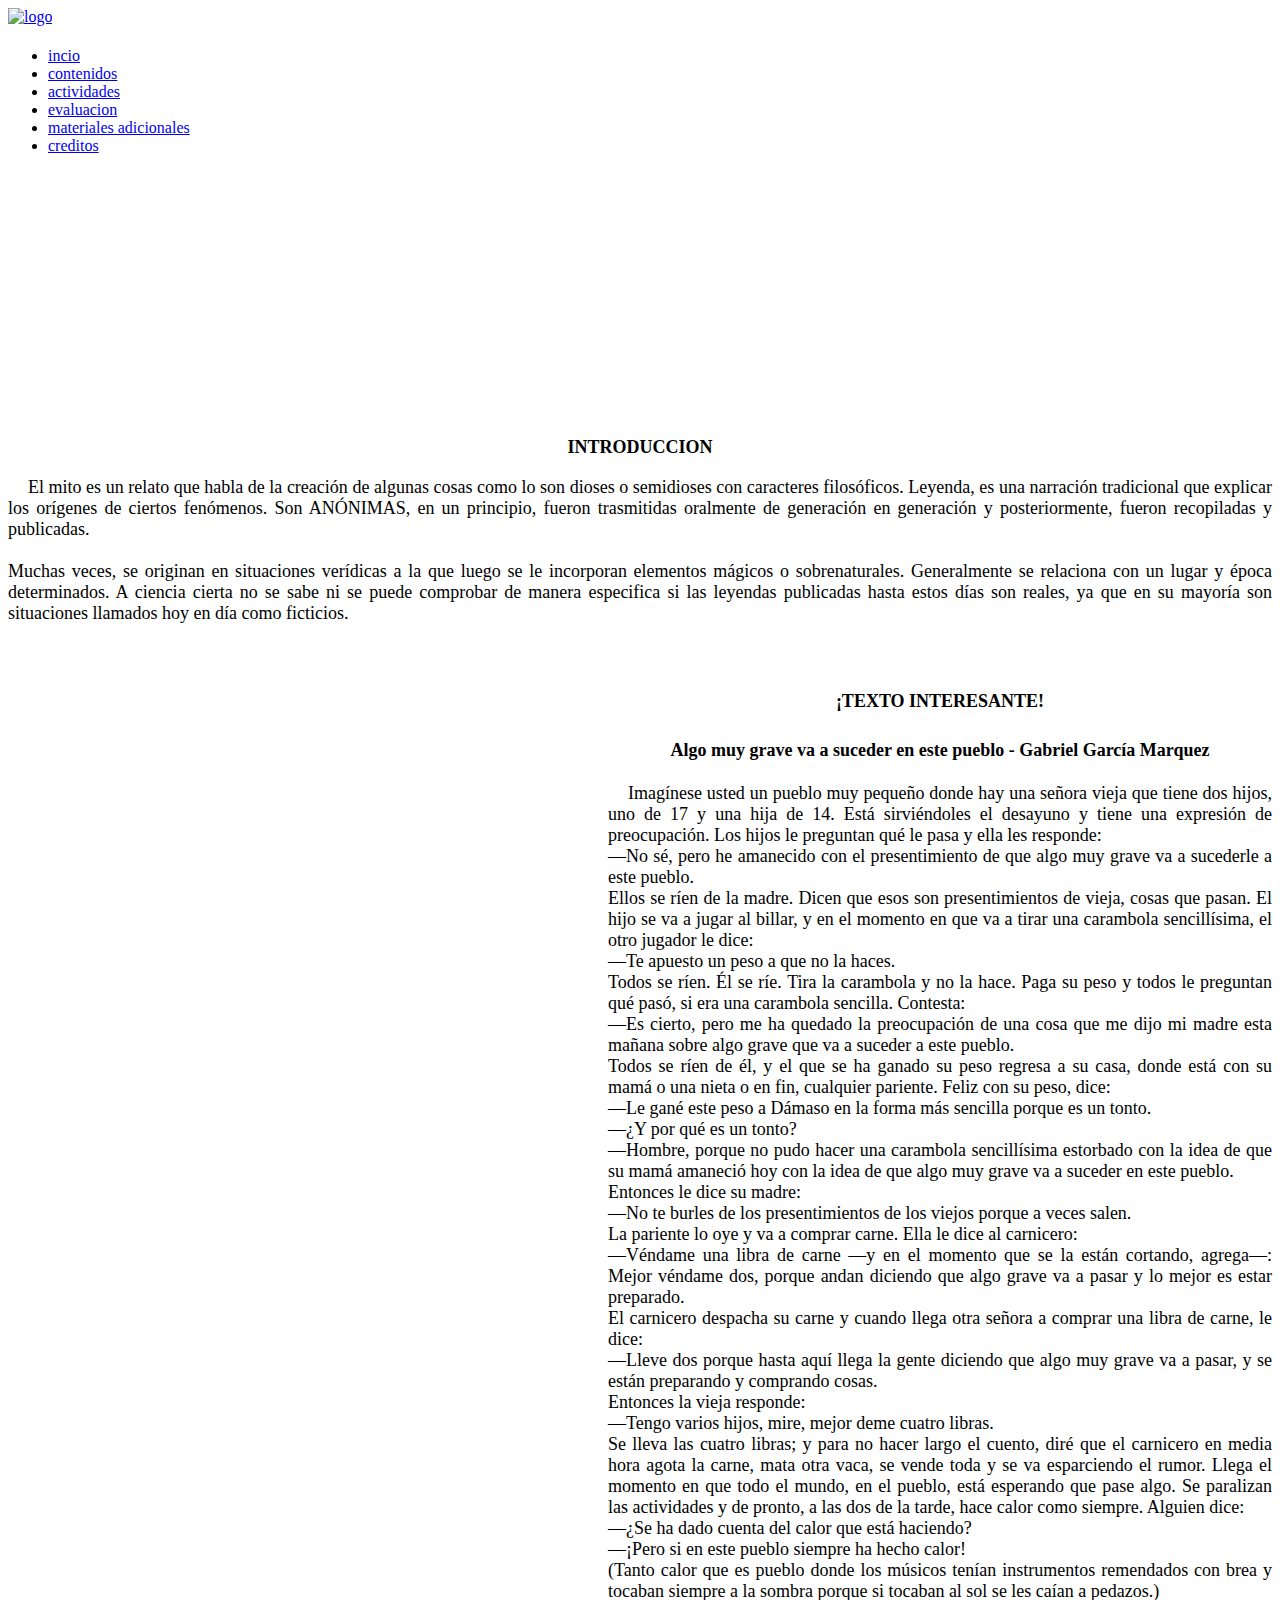
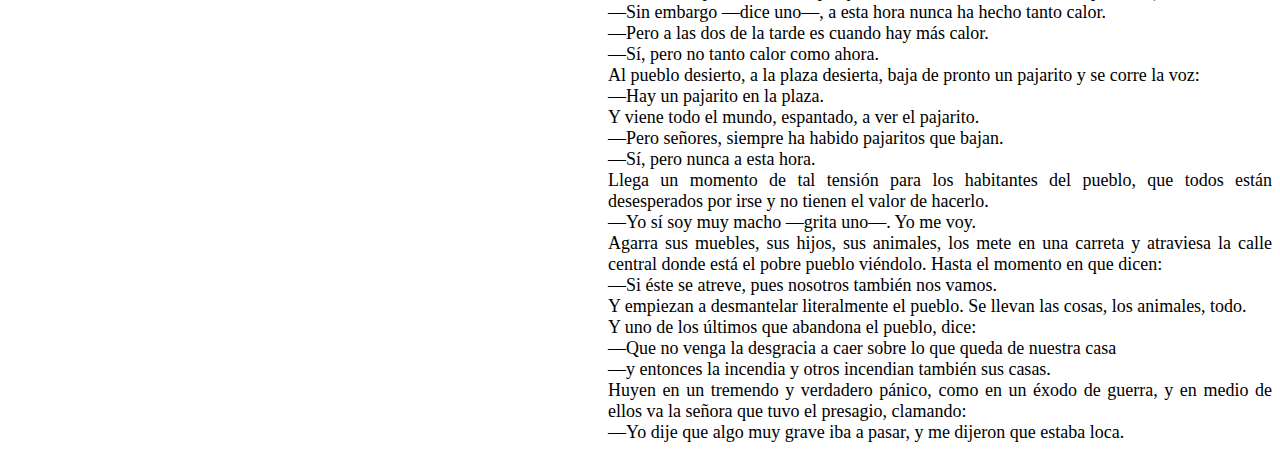
==== ovahtml5/index.html @ f712a028 "agregando css" ====
<!DOCTYPE html>
<html lang="en">
<head>
    <meta charset="UTF-8">
    <meta http-equiv="X-UA-Compatible" content="IE=edge">
    <meta name="viewport" content="width=device-width, initial-scale=1.0">
    <title>HABLEMOS DE CULTURA</title>
    <link rel="icon" href="http://assets.stickpng.com/thumbs/580b585b2edbce24c47b276e.png">
    <link rel="stylesheet" href="C:\Users\usuario\Documents\GitHub\Reda_Mitos-y-Leyendas\ovahtml5\css\estilos index.css">
    <link href="https://fonts.googleapis.com/css2?family=Londrina+Solid:wght@300&display=swap" rel="stylesheet">
    <link href="https://fonts.googleapis.com/css2?family=Akaya+Kanadaka&display=swap" rel="stylesheet">
    <link rel="preconnect" href="https://fonts.gstatic.com">
    <link href="https://fonts.googleapis.com/css2?family=Creepster&display=swap" rel="stylesheet"> 
    <link rel="preconnect" href="https://fonts.gstatic.com">
    <link href="https://fonts.googleapis.com/css2?family=Annie+Use+Your+Telescope&display=swap" rel="stylesheet">

</head>
<body>
    <header>
        <section id="logo">
           <a href="index.html"><img src="C:\Users\usuario\Documents\GitHub\Reda_Mitos-y-Leyendas\ovahtml5\imagenes\titulo-5.png" alt="logo" width="37%" ></a> 
        </section>
    </header>
    <nav id="nav">
        <ul id="menu1">
           <section id="titulo">
            <h1></h1>
           </section> 
            <li><a href="./index.html">incio</a></li>
            <li><a href="./contenidos.html">contenidos</a></li>
            <li><a href="./actividades.html">actividades</a></li>
            <li><a href="./evaluacion.html">evaluacion</a></li>
            <li><a href="./materialesadicionales.html">materiales adicionales</a></li>
            <li><a href="./creditos.html">creditos</a></li>
        </ul>
    </nav> 
    <br>
    <pre>

    </pre>
    <pre>
        <pre>
            <pre>

            </pre>
        </pre>
    </pre>
<h3 style="text-align: center;"><font size="4" >INTRODUCCION</font></h3>
<p style="text-align: justify; color:black; text-indent: 20px;"><font size="4,5">
El mito es un relato que habla de la creación de algunas 
cosas como lo son dioses o semidioses con caracteres 
filosóficos. Leyenda, es una narración tradicional que 
explicar los orígenes de ciertos fenómenos. Son ANÓNIMAS, 
en un principio, fueron trasmitidas oralmente de generación 
en generación y posteriormente, fueron recopiladas y publicadas. 
<br>
<br>
Muchas veces, se originan en situaciones verídicas a la que 
luego se le incorporan elementos mágicos o sobrenaturales. 
Generalmente se relaciona con un lugar y época determinados. 
A ciencia cierta no se sabe ni se puede comprobar de manera 
especifica si las leyendas publicadas hasta estos días son 
reales, ya que en su mayoría son situaciones llamados hoy 
en día como ficticios.</p>
<br>
<h2 style="text-align: center; margin-left: 600px;"><font size="4" > ¡TEXTO INTERESANTE!</font></h2>
<h3 style="text-align: center; color:black; margin-left: 600px;"><font size="4,5">
Algo muy grave va a suceder en este pueblo - Gabriel García Marquez
</h3>
<PRE>
</PRE>
<p  style="text-align: justify; color:black; text-indent: 20px; margin-left: 600px;"><font size="4,5"></font>
  Imagínese usted un pueblo muy pequeño donde hay una señora vieja que tiene dos hijos, uno de 17 y una hija de 14. Está sirviéndoles el desayuno y tiene una expresión de preocupación. Los hijos le preguntan qué le pasa y ella les responde: <br>
—No sé, pero he amanecido con el presentimiento de que algo muy grave va a sucederle a este pueblo. <br>
Ellos se ríen de la madre. Dicen que esos son presentimientos de vieja, cosas que pasan. El hijo se va a jugar al billar, y en el momento en que va a tirar una carambola sencillísima, el otro jugador le dice: <br>
—Te apuesto un peso a que no la haces. <br>
Todos se ríen. Él se ríe. Tira la carambola y no la hace. Paga su peso y todos le preguntan qué pasó, si era una carambola sencilla. Contesta: <br>
—Es cierto, pero me ha quedado la preocupación de una cosa que me dijo mi madre esta mañana sobre algo grave que va a suceder a este pueblo. <br>
Todos se ríen de él, y el que se ha ganado su peso regresa a su casa, donde está con su mamá o una nieta o en fin, cualquier pariente. Feliz con su peso, dice: <br>
—Le gané este peso a Dámaso en la forma más sencilla porque es un tonto. <br>
—¿Y por qué es un tonto? <br>
—Hombre, porque no pudo hacer una carambola sencillísima estorbado con la idea de que su mamá amaneció hoy con la idea de que algo muy grave va a suceder en este pueblo. <br>
Entonces le dice su madre: <br>
—No te burles de los presentimientos de los viejos porque a veces salen. <br>
La pariente lo oye y va a comprar carne. Ella le dice al carnicero: <br>
—Véndame una libra de carne —y en el momento que se la están cortando, agrega—: Mejor véndame dos, porque andan diciendo que algo grave va a pasar y lo mejor es estar preparado. <br>
El carnicero despacha su carne y cuando llega otra señora a comprar una libra de carne, le dice: <br>
—Lleve dos porque hasta aquí llega la gente diciendo que algo muy grave va a pasar, y se están preparando y comprando cosas. <br>
Entonces la vieja responde: <br>
—Tengo varios hijos, mire, mejor deme cuatro libras. <br>
Se lleva las cuatro libras; y para no hacer largo el cuento, diré que el carnicero en media hora agota la carne, mata otra vaca, se vende toda y se va esparciendo el rumor. Llega el momento en que todo el mundo, en el pueblo, está esperando que pase algo. Se paralizan las actividades y de pronto, a las dos de la tarde, hace calor como siempre. Alguien dice: <br>
—¿Se ha dado cuenta del calor que está haciendo? <br>
—¡Pero si en este pueblo siempre ha hecho calor! <br>
(Tanto calor que es pueblo donde los músicos tenían instrumentos remendados con brea y tocaban siempre a la sombra porque si tocaban al sol se les caían a pedazos.) <br>
—Sin embargo —dice uno—, a esta hora nunca ha hecho tanto calor. <br>
—Pero a las dos de la tarde es cuando hay más calor. <br>
—Sí, pero no tanto calor como ahora. <br>
Al pueblo desierto, a la plaza desierta, baja de pronto un pajarito y se corre la voz: <br>
—Hay un pajarito en la plaza. <br>
Y viene todo el mundo, espantado, a ver el pajarito. <br>
—Pero señores, siempre ha habido pajaritos que bajan. <br>
—Sí, pero nunca a esta hora. <br>
Llega un momento de tal tensión para los habitantes del pueblo, que todos están desesperados por irse y no tienen el valor de hacerlo. <br>
—Yo sí soy muy macho —grita uno—. Yo me voy. <br>
Agarra sus muebles, sus hijos, sus animales, los mete en una carreta y atraviesa la calle central donde está el pobre pueblo viéndolo. Hasta el momento en que dicen: <br>
—Si éste se atreve, pues nosotros también nos vamos. <br>
Y empiezan a desmantelar literalmente el pueblo. Se llevan las cosas, los animales, todo. <br>
Y uno de los últimos que abandona el pueblo, dice: <br>
—Que no venga la desgracia a caer sobre lo que queda de nuestra casa <br>
—y entonces la incendia y otros incendian también sus casas. <br>
Huyen en un tremendo y verdadero pánico, como en un éxodo de guerra, y en medio de ellos va la señora que tuvo el presagio, clamando: <br>
—Yo dije que algo muy grave iba a pasar, y me dijeron que estaba loca. <br>


</body>

</html>
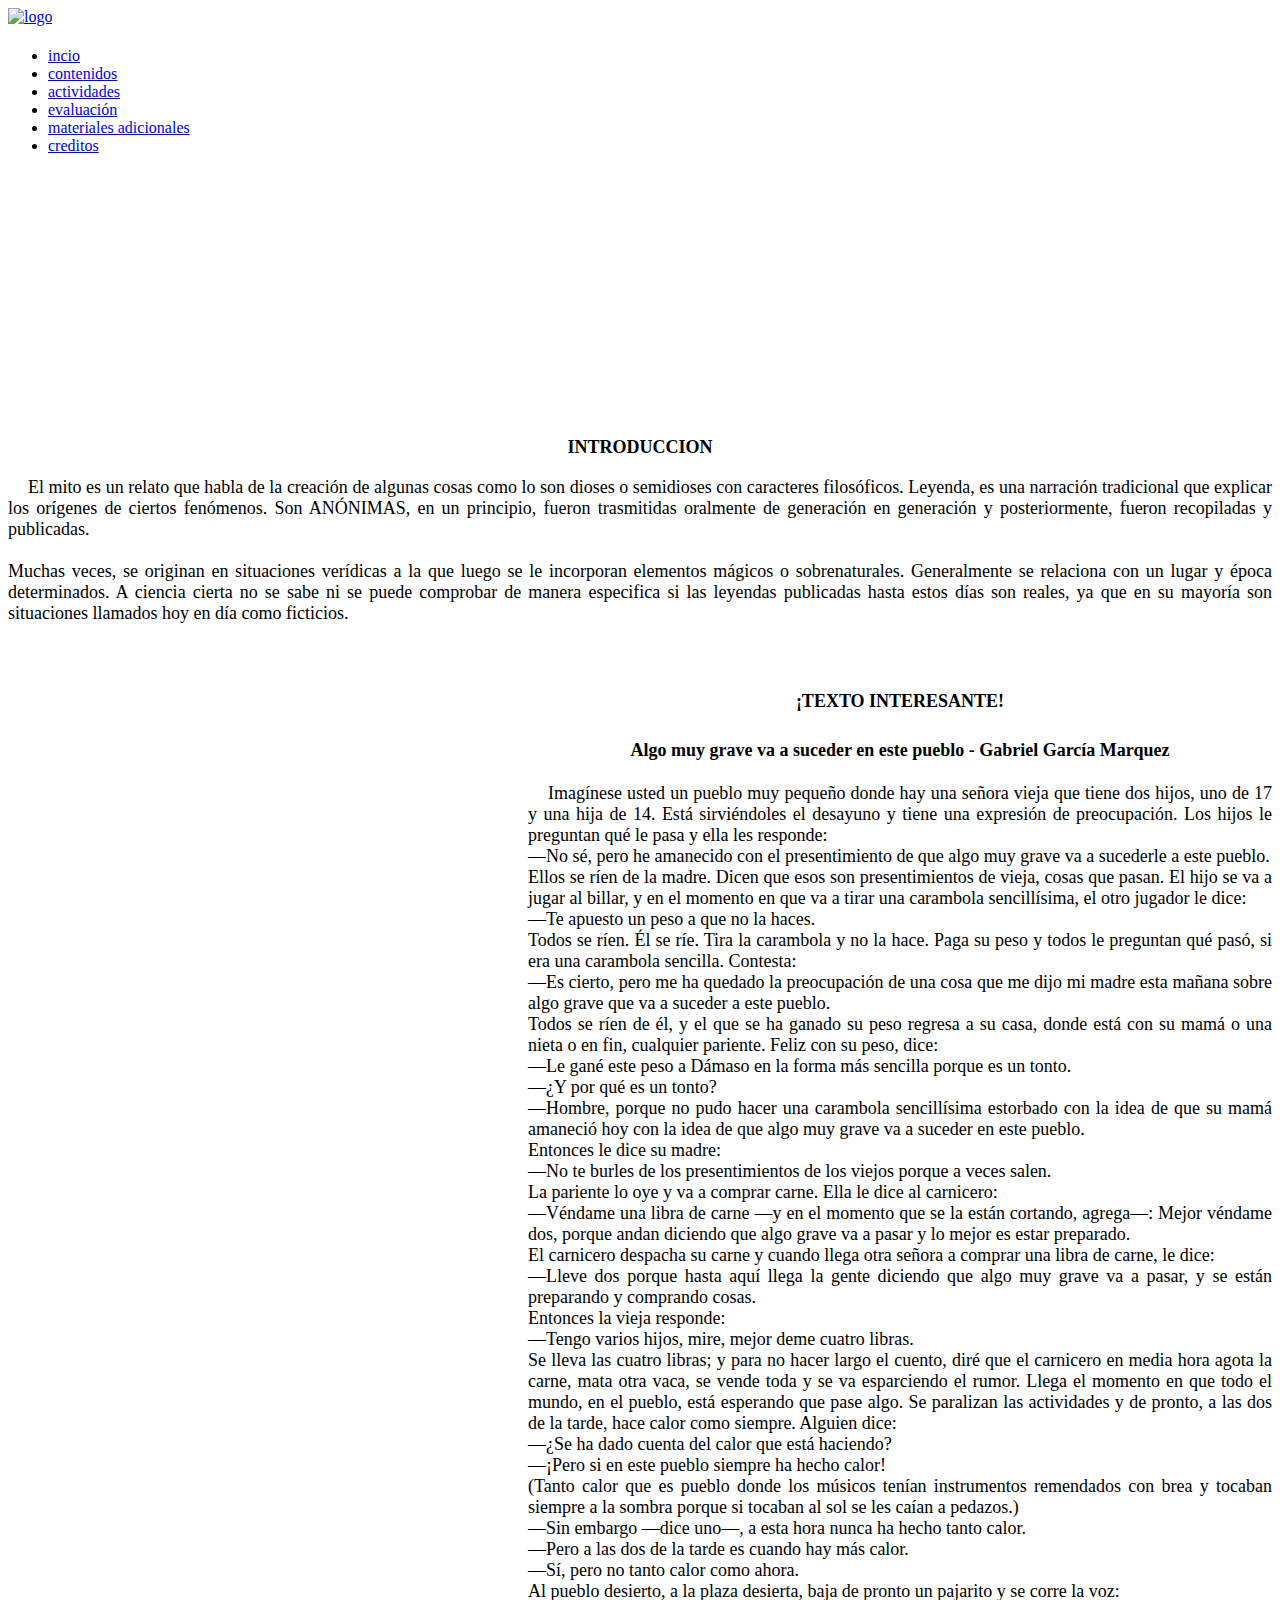
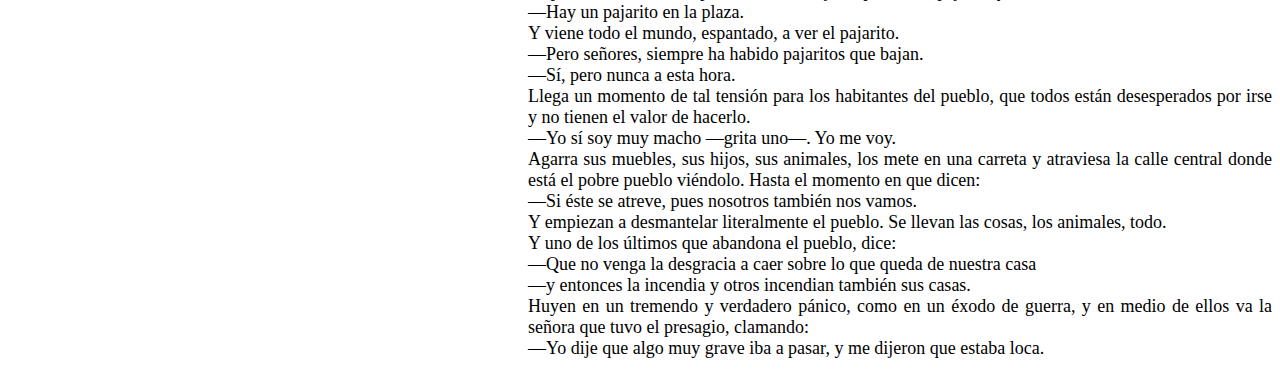
==== commit cf92ad66: "css" ====
--- a/ovahtml5/index.html
+++ b/ovahtml5/index.html
@@ -13,7 +13,8 @@
     <link href="https://fonts.googleapis.com/css2?family=Creepster&display=swap" rel="stylesheet"> 
     <link rel="preconnect" href="https://fonts.gstatic.com">
     <link href="https://fonts.googleapis.com/css2?family=Annie+Use+Your+Telescope&display=swap" rel="stylesheet">
-
+    <link rel="preconnect" href="https://fonts.gstatic.com">
+<link href="https://fonts.googleapis.com/css2?family=Reggae+One&display=swap" rel="stylesheet">
 </head>
 <body>
     <header>
@@ -29,7 +30,7 @@
             <li><a href="./index.html">incio</a></li>
             <li><a href="./contenidos.html">contenidos</a></li>
             <li><a href="./actividades.html">actividades</a></li>
-            <li><a href="./evaluacion.html">evaluacion</a></li>
+            <li><a href="./evaluacion.html">evaluación</a></li>
             <li><a href="./materialesadicionales.html">materiales adicionales</a></li>
             <li><a href="./creditos.html">creditos</a></li>
         </ul>
@@ -63,13 +64,13 @@
 reales, ya que en su mayoría son situaciones llamados hoy 
 en día como ficticios.</p>
 <br>
-<h2 style="text-align: center; margin-left: 600px;"><font size="4" > ¡TEXTO INTERESANTE!</font></h2>
-<h3 style="text-align: center; color:black; margin-left: 600px;"><font size="4,5">
+<h2 style="text-align: center; margin-left: 520px;"><font size="4" > ¡TEXTO INTERESANTE!</font></h2>
+<h3 style="text-align: center; color:black; margin-left: 520px;"><font size="4,5">
 Algo muy grave va a suceder en este pueblo - Gabriel García Marquez
 </h3>
 <PRE>
 </PRE>
-<p  style="text-align: justify; color:black; text-indent: 20px; margin-left: 600px;"><font size="4,5"></font>
+<p  style="text-align: justify; color:black; text-indent: 20px; margin-left: 520px;"><font size="4,5"></font>
   Imagínese usted un pueblo muy pequeño donde hay una señora vieja que tiene dos hijos, uno de 17 y una hija de 14. Está sirviéndoles el desayuno y tiene una expresión de preocupación. Los hijos le preguntan qué le pasa y ella les responde: <br>
 —No sé, pero he amanecido con el presentimiento de que algo muy grave va a sucederle a este pueblo. <br>
 Ellos se ríen de la madre. Dicen que esos son presentimientos de vieja, cosas que pasan. El hijo se va a jugar al billar, y en el momento en que va a tirar una carambola sencillísima, el otro jugador le dice: <br>
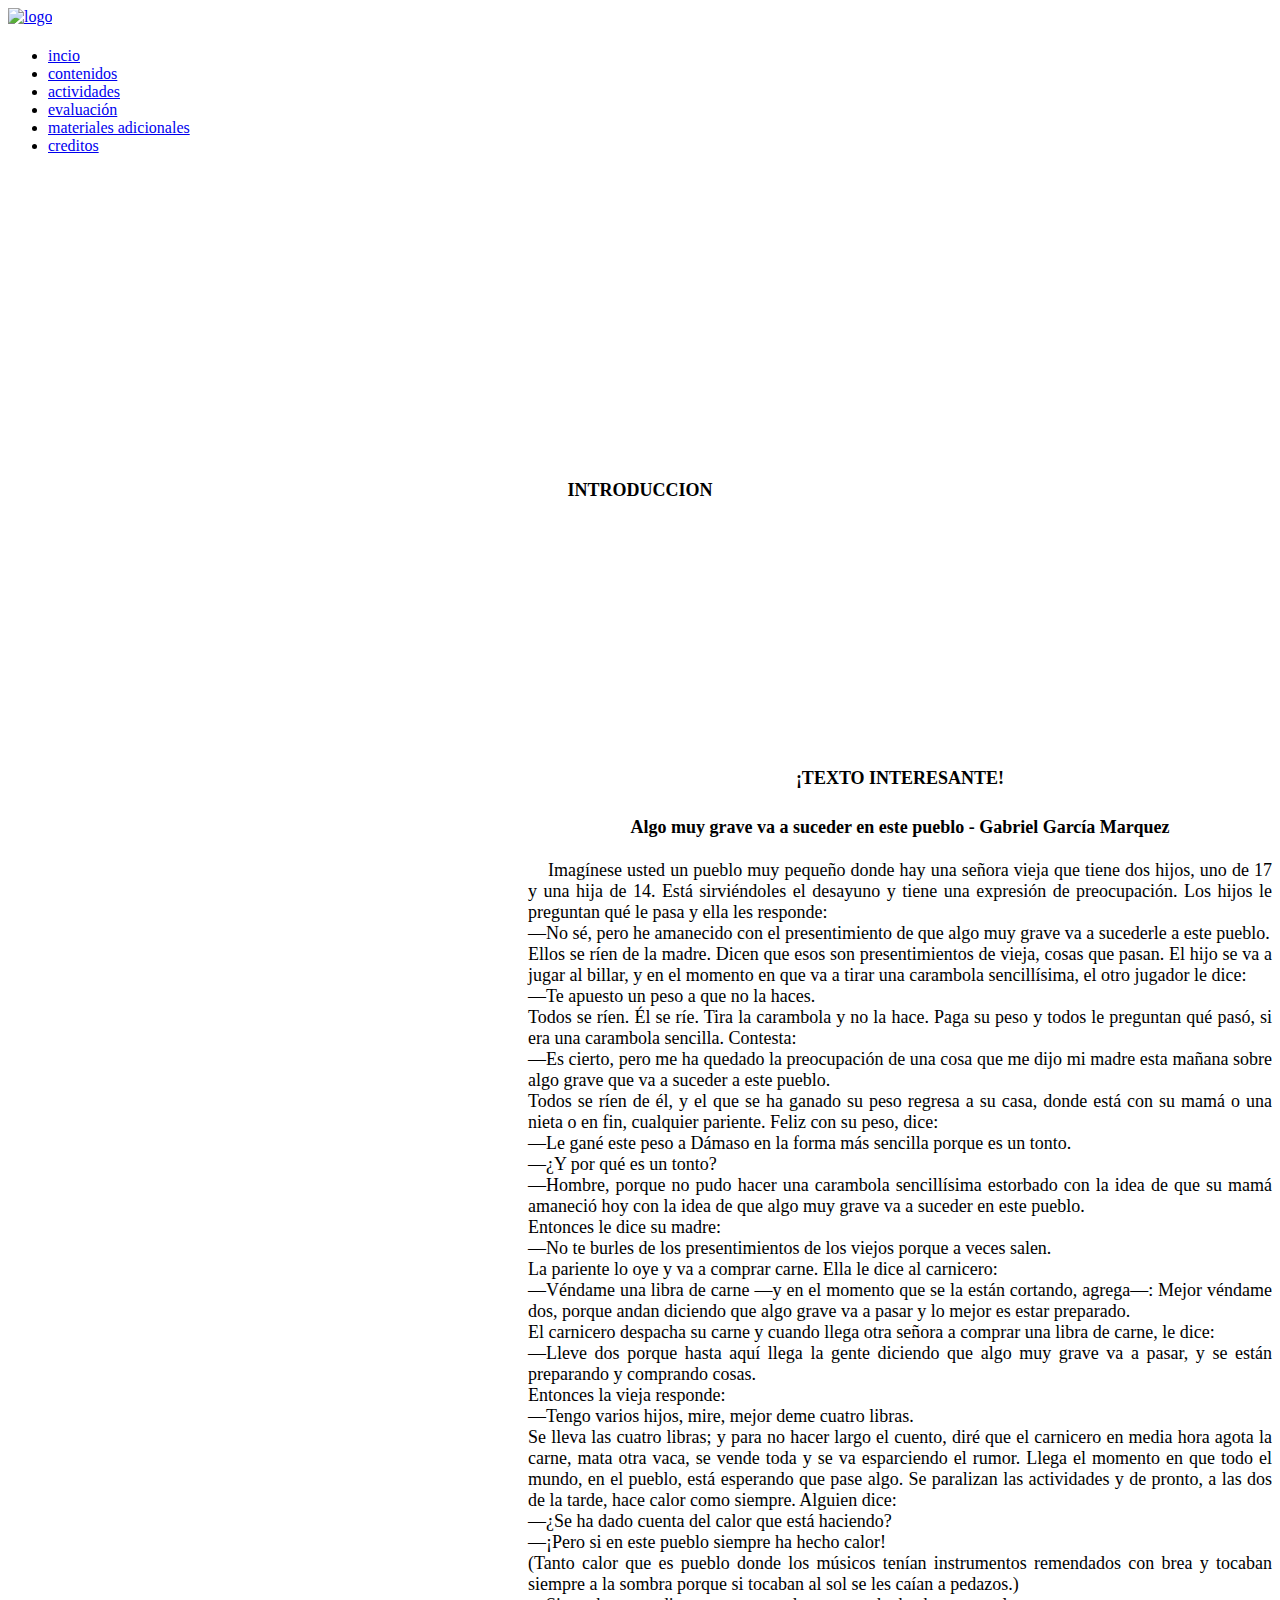
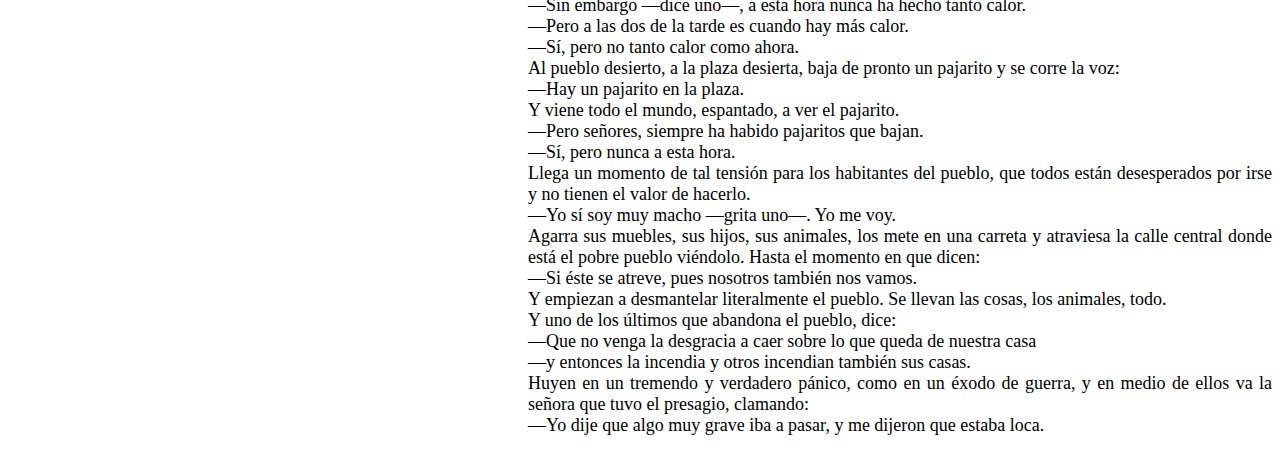
==== commit 280a27a7: "diseñando css" ====
--- a/ovahtml5/index.html
+++ b/ovahtml5/index.html
@@ -19,7 +19,7 @@
 <body>
     <header>
         <section id="logo">
-           <a href="index.html"><img src="C:\Users\usuario\Documents\GitHub\Reda_Mitos-y-Leyendas\ovahtml5\imagenes\titulo-5.png" alt="logo" width="37%" ></a> 
+           <a href="index.html"><img src="C:\Users\usuario\Documents\GitHub\Reda_Mitos-y-Leyendas\ovahtml5\imagenes\titulo-5.png" alt="logo" width="35%"></a> 
         </section>
     </header>
     <nav id="nav">
@@ -27,12 +27,12 @@
            <section id="titulo">
             <h1></h1>
            </section> 
-            <li><a href="./index.html">incio</a></li>
+            <li id="ini"><a href="./index.html">incio</a></li>
             <li><a href="./contenidos.html">contenidos</a></li>
             <li><a href="./actividades.html">actividades</a></li>
             <li><a href="./evaluacion.html">evaluación</a></li>
             <li><a href="./materialesadicionales.html">materiales adicionales</a></li>
-            <li><a href="./creditos.html">creditos</a></li>
+            <li id="cre"><a href="./creditos.html">creditos</a></li>
         </ul>
     </nav> 
     <br>
@@ -42,12 +42,15 @@
     <pre>
         <pre>
             <pre>
-
+                
             </pre>
         </pre>
     </pre>
+    <pre>
+    
+    </pre>
 <h3 style="text-align: center;"><font size="4" >INTRODUCCION</font></h3>
-<p style="text-align: justify; color:black; text-indent: 20px;"><font size="4,5">
+<p style="text-align: justify; color:white; text-indent: 20px;"><font size="4,5">
 El mito es un relato que habla de la creación de algunas 
 cosas como lo son dioses o semidioses con caracteres 
 filosóficos. Leyenda, es una narración tradicional que 
@@ -64,6 +67,9 @@
 reales, ya que en su mayoría son situaciones llamados hoy 
 en día como ficticios.</p>
 <br>
+<pre>
+
+</pre>
 <h2 style="text-align: center; margin-left: 520px;"><font size="4" > ¡TEXTO INTERESANTE!</font></h2>
 <h3 style="text-align: center; color:black; margin-left: 520px;"><font size="4,5">
 Algo muy grave va a suceder en este pueblo - Gabriel García Marquez
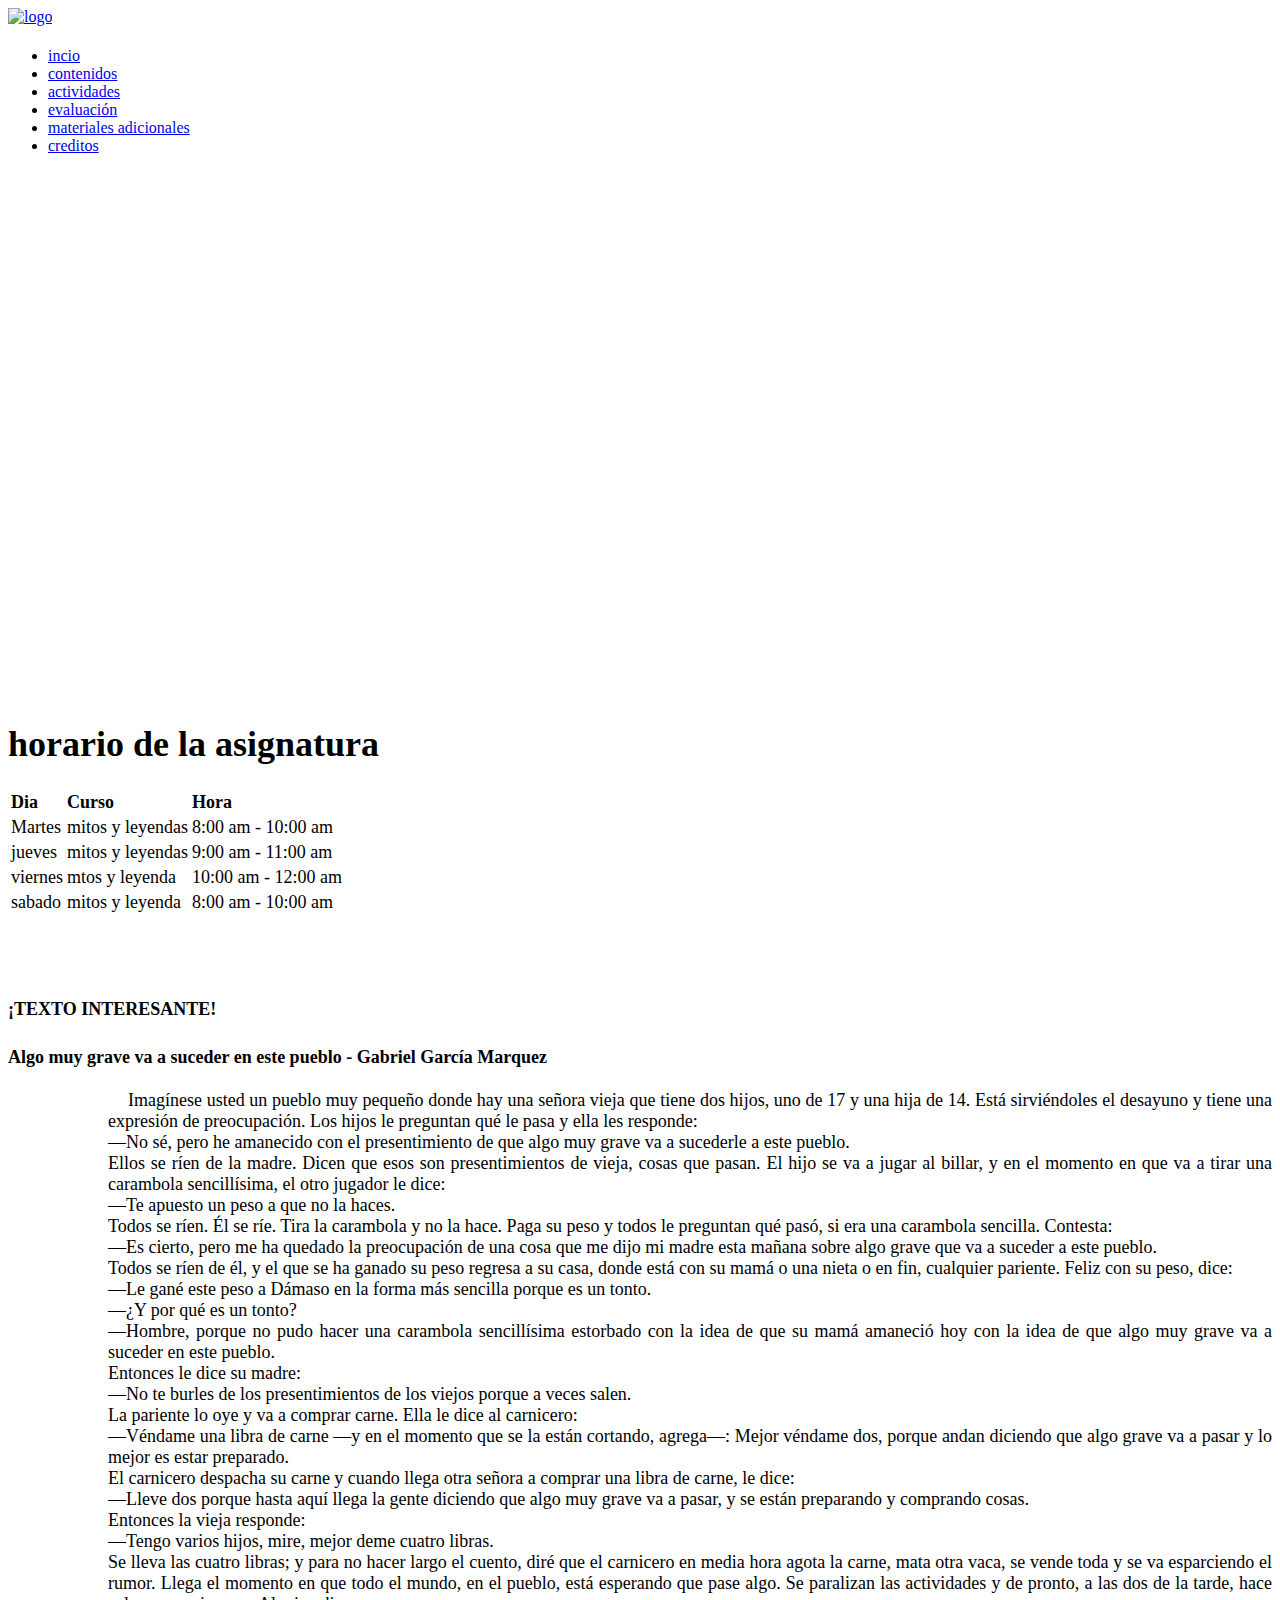
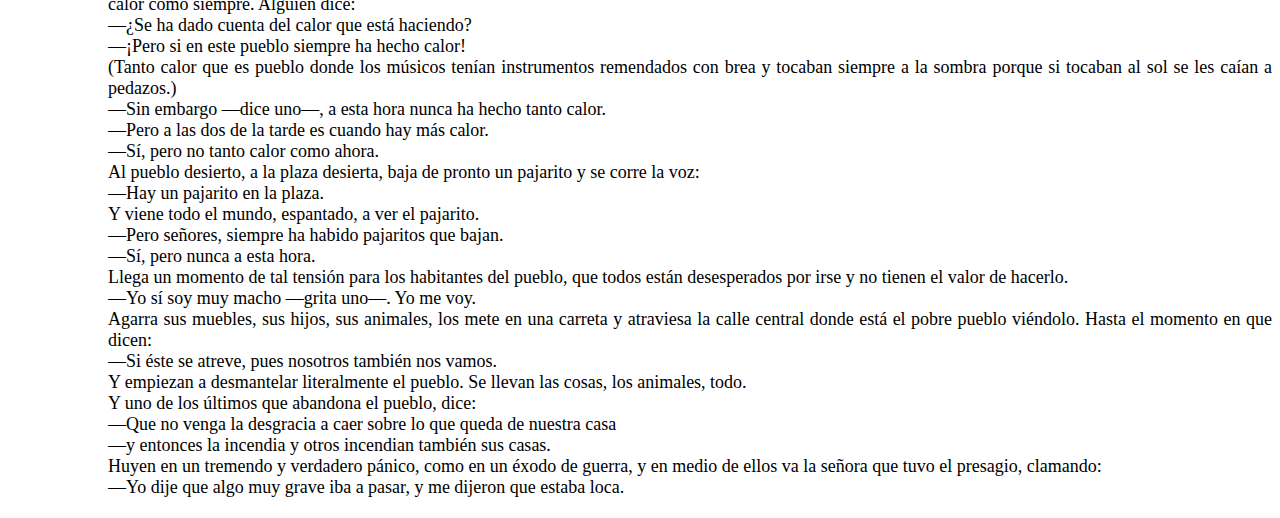
==== commit c8b97b99: "DISEÑANDO CON CSS" ====
--- a/ovahtml5/index.html
+++ b/ovahtml5/index.html
@@ -41,15 +41,14 @@
     </pre>
     <pre>
         <pre>
-            <pre>
-                
-            </pre>
+            <br>
+            <br>
         </pre>
     </pre>
     <pre>
     
     </pre>
-<h3 style="text-align: center;"><font size="4" >INTRODUCCION</font></h3>
+<h3 style="text-align: center; color: white;"><font size="4" >INTRODUCCION</font></h3>
 <p style="text-align: justify; color:white; text-indent: 20px;"><font size="4,5">
 El mito es un relato que habla de la creación de algunas 
 cosas como lo son dioses o semidioses con caracteres 
@@ -67,16 +66,48 @@
 reales, ya que en su mayoría son situaciones llamados hoy 
 en día como ficticios.</p>
 <br>
-<pre>
+<br>
+    <h1 id="horario">horario de la asignatura</h1>
+    <table>
+        <tr>
+          <td><strong>Dia</strong></td>
+          <td><strong>Curso</strong></td>
+          <td><strong>Hora</strong></td>
+          
+        </tr>
+        <tr>
+            <td>Martes</td>
+            <td>mitos y leyendas</td>
+            <td>8:00 am - 10:00 am</td>
+          </tr>
+        <tr>
+          <td>jueves</td>
+          <td>mitos y leyendas</td>
+          <td>9:00 am - 11:00 am</td>
+        </tr>
+        
+        <tr>
+          <td>viernes</td>
+          <td>mtos y leyenda</td>
+          <td>10:00 am - 12:00 am</td>
+        </tr>
+        
+        <tr>
+          <td>sabado</td>
+          <td>mitos y leyenda</td>
+          <td>8:00 am - 10:00 am</td>
+        </tr>
+        </table>
+        <pre>
 
+        </pre>
 </pre>
-<h2 style="text-align: center; margin-left: 520px;"><font size="4" > ¡TEXTO INTERESANTE!</font></h2>
-<h3 style="text-align: center; color:black; margin-left: 520px;"><font size="4,5">
+<h2 margin-left: 100px;"><font size="4" > ¡TEXTO INTERESANTE!</font></h2>
+<h3 color:black; margin-left: 100px;"><font size="4,5">
 Algo muy grave va a suceder en este pueblo - Gabriel García Marquez
 </h3>
-<PRE>
-</PRE>
-<p  style="text-align: justify; color:black; text-indent: 20px; margin-left: 520px;"><font size="4,5"></font>
+
+<p  style="text-align: justify; color:black; text-indent: 20px; margin-left: 100px;"><font size="4,5"></font>
   Imagínese usted un pueblo muy pequeño donde hay una señora vieja que tiene dos hijos, uno de 17 y una hija de 14. Está sirviéndoles el desayuno y tiene una expresión de preocupación. Los hijos le preguntan qué le pasa y ella les responde: <br>
 —No sé, pero he amanecido con el presentimiento de que algo muy grave va a sucederle a este pueblo. <br>
 Ellos se ríen de la madre. Dicen que esos son presentimientos de vieja, cosas que pasan. El hijo se va a jugar al billar, y en el momento en que va a tirar una carambola sencillísima, el otro jugador le dice: <br>
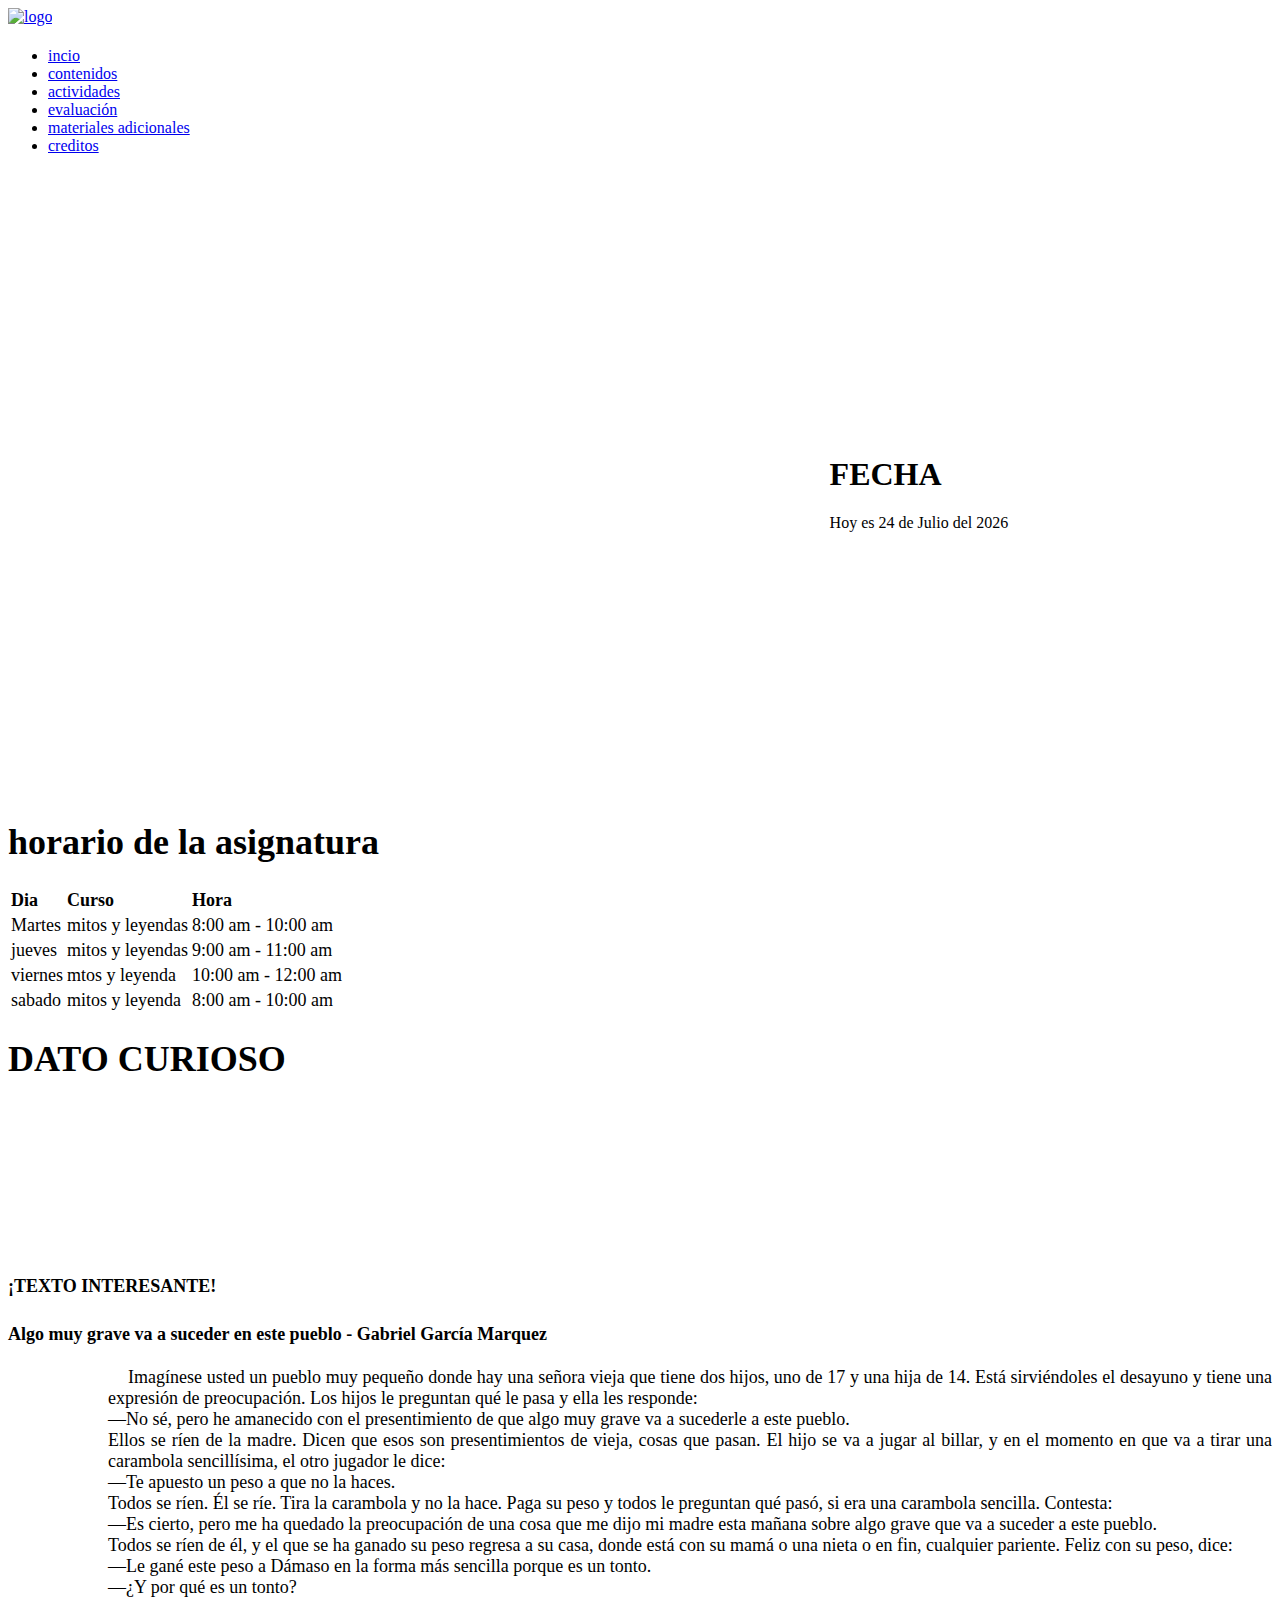
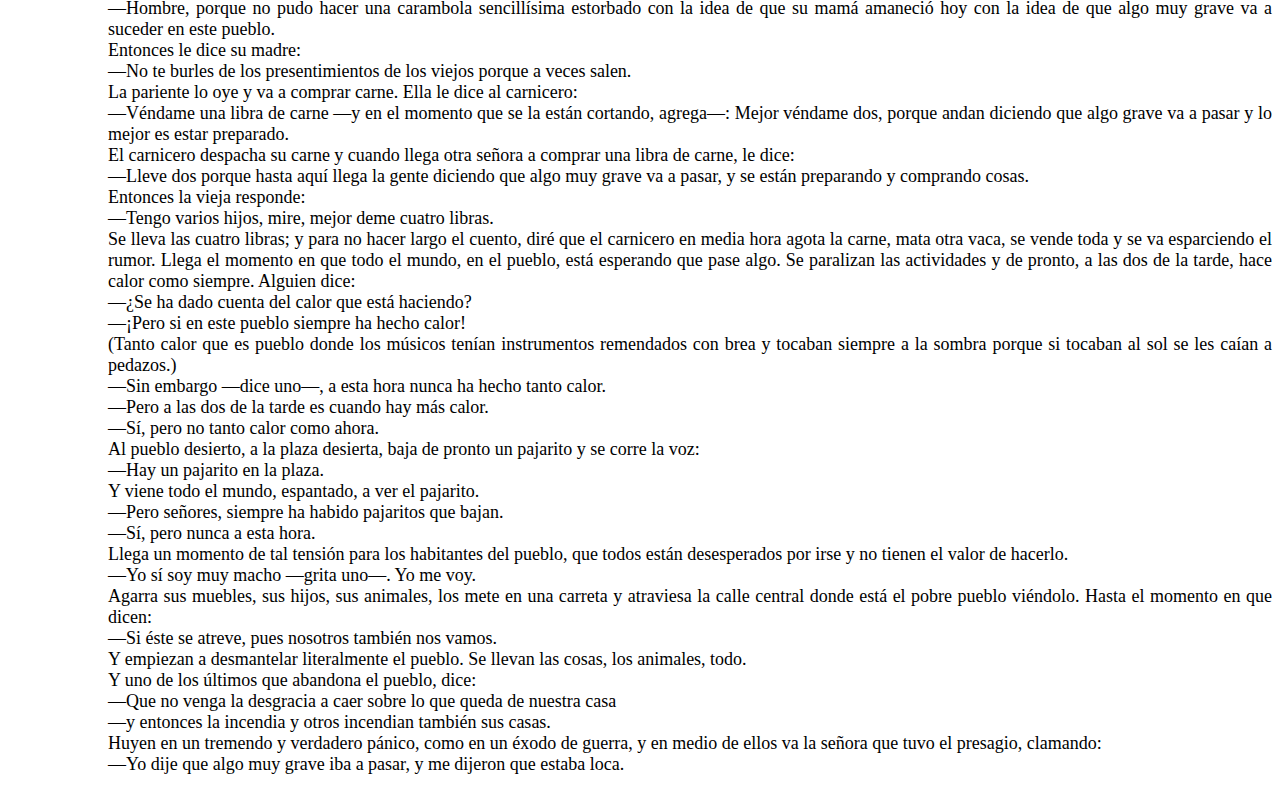
==== commit a41590aa: "añadiendo java" ====
--- a/ovahtml5/index.html
+++ b/ovahtml5/index.html
@@ -15,11 +15,13 @@
     <link href="https://fonts.googleapis.com/css2?family=Annie+Use+Your+Telescope&display=swap" rel="stylesheet">
     <link rel="preconnect" href="https://fonts.gstatic.com">
 <link href="https://fonts.googleapis.com/css2?family=Reggae+One&display=swap" rel="stylesheet">
+
 </head>
 <body>
     <header>
         <section id="logo">
            <a href="index.html"><img src="C:\Users\usuario\Documents\GitHub\Reda_Mitos-y-Leyendas\ovahtml5\imagenes\titulo-5.png" alt="logo" width="35%"></a> 
+           <script src="C:\Users\usuario\Documents\GitHub\Reda_Mitos-y-Leyendas\ovahtml5\js\index.js"></script>
         </section>
     </header>
     <nav id="nav">
@@ -48,6 +50,11 @@
     <pre>
     
     </pre>
+    <nav style="margin-left: 65%;">
+    <h1>FECHA</h1>
+<script>
+function makeArray(){for(i=0;i<makeArray.arguments.length;i++)this[i+1]=makeArray.arguments[i]}var months=new makeArray('Enero','Febrero','Marzo','Abril','Mayo','Junio','Julio','Agosto','Septiembre','Octubre','Noviembre','Diciembre');var date=new Date();var day=date.getDate();var month=date.getMonth()+1;var yy=date.getYear();var year=(yy<1000)?yy+1900:yy;document.write("Hoy es "+day+ " de "+months[month]+" del "+year);
+</script></nav>
 <h3 style="text-align: center; color: white;"><font size="4" >INTRODUCCION</font></h3>
 <p style="text-align: justify; color:white; text-indent: 20px;"><font size="4,5">
 El mito es un relato que habla de la creación de algunas 
@@ -98,10 +105,27 @@
           <td>8:00 am - 10:00 am</td>
         </tr>
         </table>
-        <pre>
+</pre>
+<nav id="juntos">
+<h1>DATO CURIOSO</h1>
+<span id="mielemento"><img src="http://2.bp.blogspot.com/-_pF_LWh7tFs/UfwyE8gUbfI/AAAAAAAABB8/M5nKzATTFf8/s200/boton+click+aqui.png" alt=""></span></nav>
 
-        </pre>
+    <script>
+    var pasadas = 0;
+    function anunciarPasadas() {
+      pasadas = pasadas;
+      alert('Desde la época de la conquista española, esta región cuenta con una fuente inagotable de historias sorprendentes que han pasado de generación en generación y se han convertido en parte importante de las creencias populares de los pobladores de la Cordillera de los Andes. ' + pasadas);
+    } 
+    document.getElementById('mielemento').addEventListener('mouseenter', anunciarPasadas);
+    </script>
+<pre>
+  <pre>
+
+  </pre>
 </pre>
+
+
+
 <h2 margin-left: 100px;"><font size="4" > ¡TEXTO INTERESANTE!</font></h2>
 <h3 color:black; margin-left: 100px;"><font size="4,5">
 Algo muy grave va a suceder en este pueblo - Gabriel García Marquez
@@ -149,7 +173,6 @@
 Huyen en un tremendo y verdadero pánico, como en un éxodo de guerra, y en medio de ellos va la señora que tuvo el presagio, clamando: <br>
 —Yo dije que algo muy grave iba a pasar, y me dijeron que estaba loca. <br>
 
-
 </body>
 
 </html>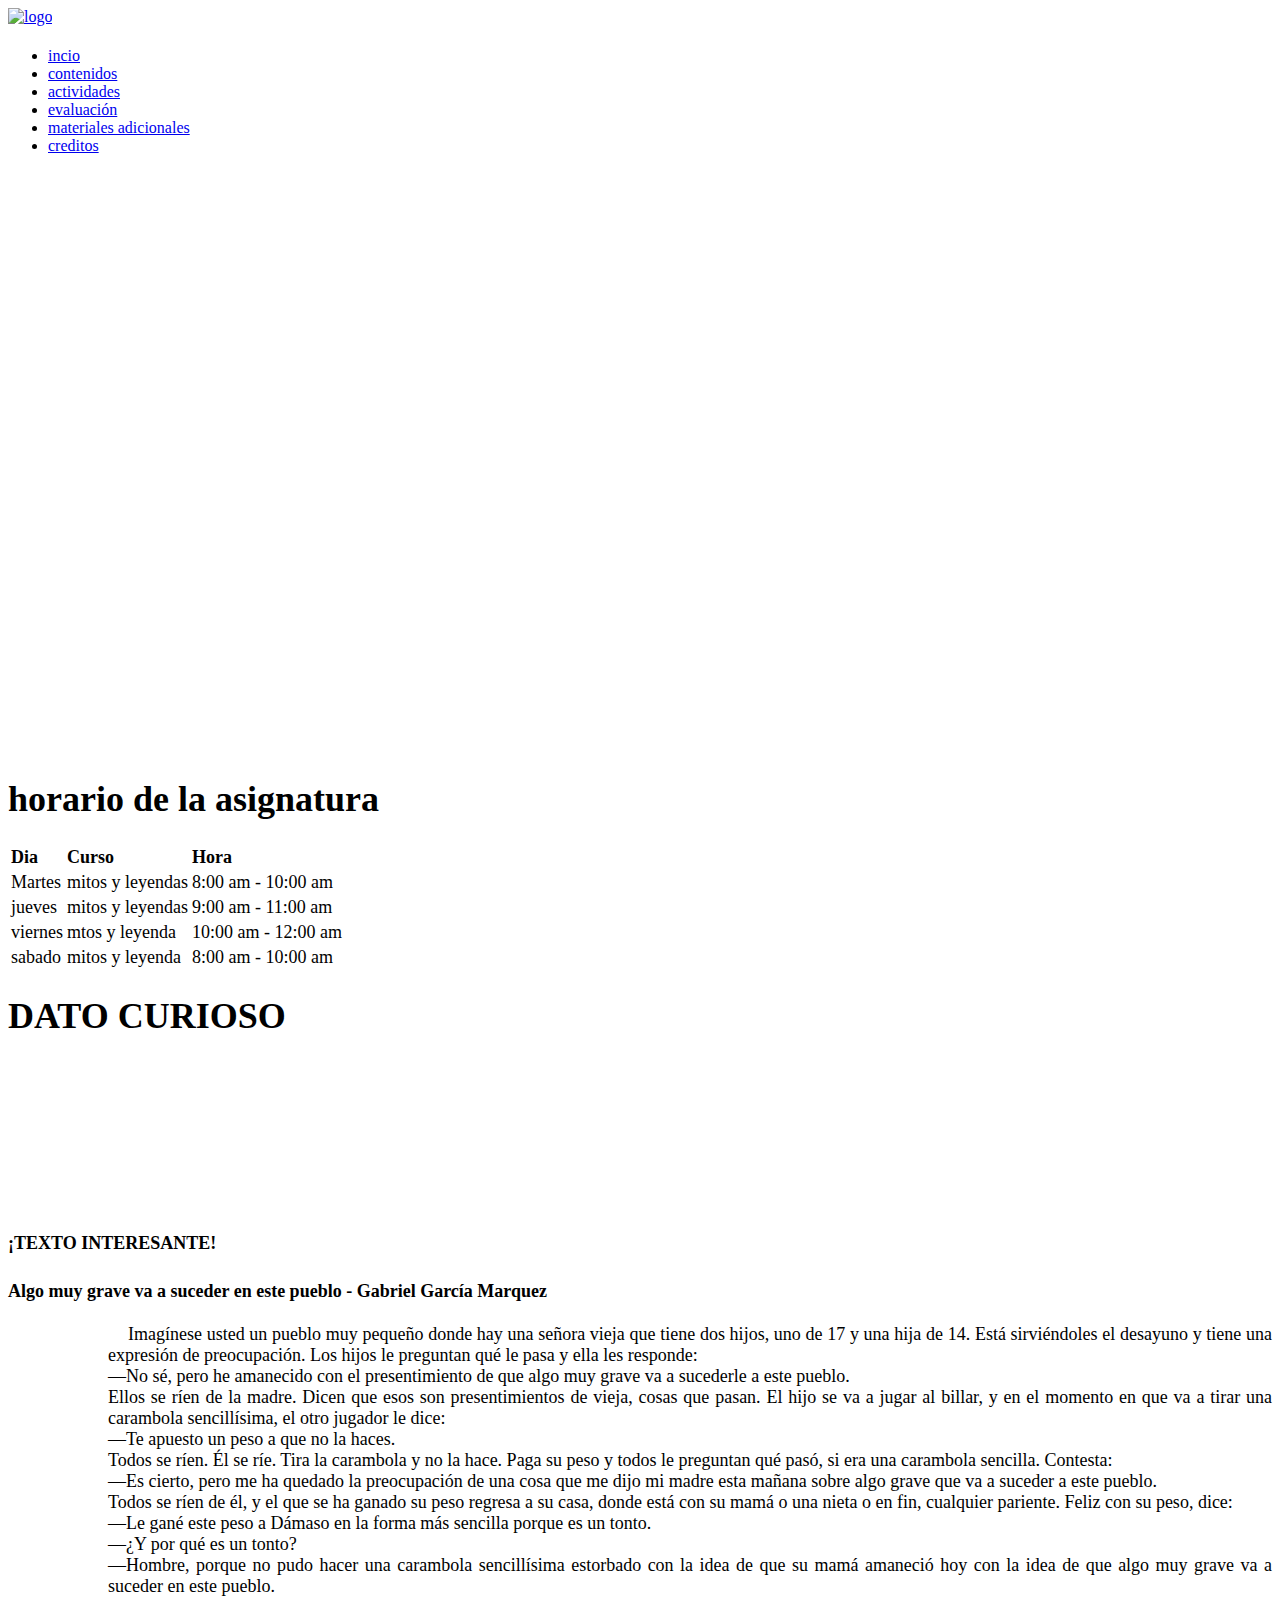
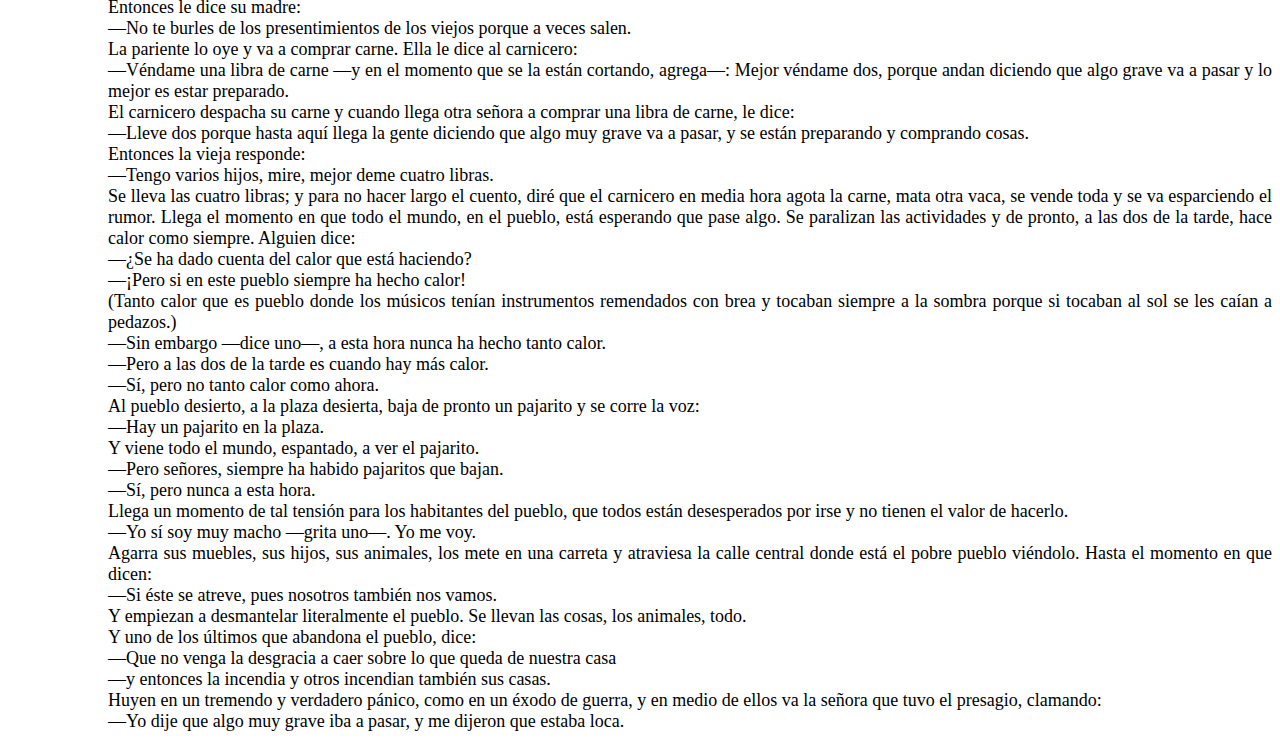
==== commit d84a9b7c: "añadiendo java" ====
--- a/ovahtml5/index.html
+++ b/ovahtml5/index.html
@@ -47,10 +47,7 @@
             <br>
         </pre>
     </pre>
-    <pre>
-    
-    </pre>
-    <nav style="margin-left: 65%;">
+    <nav style="margin-left: 71%; color: white;">
     <h1>FECHA</h1>
 <script>
 function makeArray(){for(i=0;i<makeArray.arguments.length;i++)this[i+1]=makeArray.arguments[i]}var months=new makeArray('Enero','Febrero','Marzo','Abril','Mayo','Junio','Julio','Agosto','Septiembre','Octubre','Noviembre','Diciembre');var date=new Date();var day=date.getDate();var month=date.getMonth()+1;var yy=date.getYear();var year=(yy<1000)?yy+1900:yy;document.write("Hoy es "+day+ " de "+months[month]+" del "+year);
